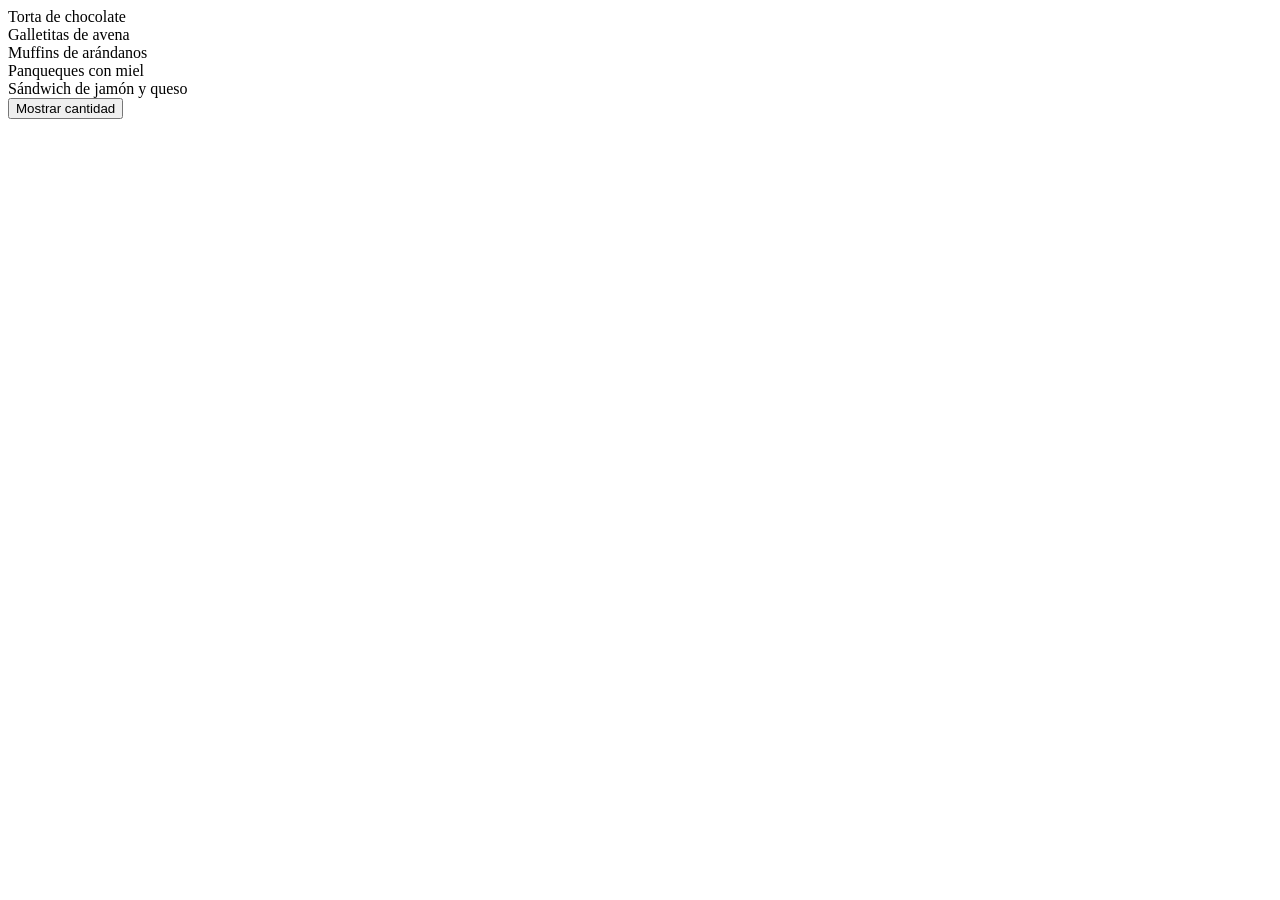
==== index.html @ 8eb1549c "Primera pagina HTML con logica de javascript" ====
<!DOCTYPE html>
<html lang="es">
<head>
    <meta charset="UTF-8">
    <meta name="viewport" content="width=device-width, initial-scale=1.0">
    <title>Index</title>
</head>
<body>
    <div id="listasMeriendas"></div>

    <button id="botonDeCantidad">Mostrar cantidad</button>
    <div id="cantidad"></div>
    
    <script src="main.js"></script>
</body>
</html>
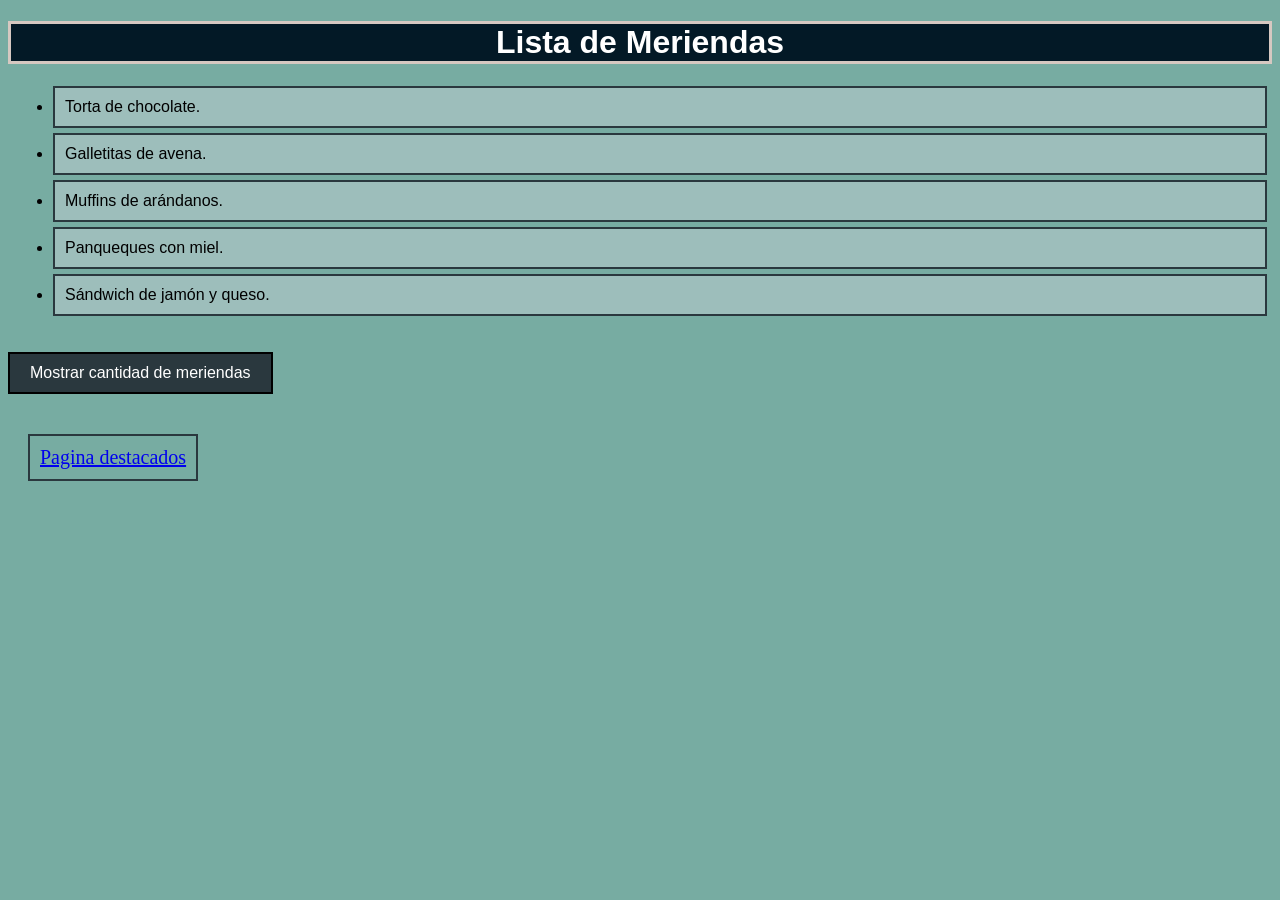
==== commit 38ffb604: "se aplico estilo y se creo la nueva pagina 'destacado'" ====
--- a/index.html
+++ b/index.html
@@ -4,13 +4,20 @@
     <meta charset="UTF-8">
     <meta name="viewport" content="width=device-width, initial-scale=1.0">
     <title>Index</title>
+    <link rel="stylesheet" href="estilos.css">
 </head>
 <body>
-    <div id="listasMeriendas"></div>
+    <h1>Lista de Meriendas</h1>
 
-    <button id="botonDeCantidad">Mostrar cantidad</button>
-    <div id="cantidad"></div>
-    
+    <ul id="listasMeriendas"></ul>
+
+    <button id="botonDeCantidad">Mostrar cantidad de meriendas</button>
+    <div class="respuesta" id="cantidad"></div>
+
+    <div class="enlaces">
+        <a href="destacados.html" >Pagina destacados</a>
+    </div>
+
     <script src="main.js"></script>
 </body>
 </html>
--- a/estilos.css
+++ b/estilos.css
@@ -0,0 +1,44 @@
+* {
+    background-color: #77aca2;
+}
+
+h1 {
+    color: #ffffff;
+    text-align: center;
+    font-family: Arial, sans-serif;
+    background-color: #031926;
+    border: 3px solid #d6c8c1;
+}
+
+.Meriendas {
+    background-color: #9DBEBB;
+    border: 2px solid #2a383e;
+    padding: 10px;
+    margin: 5px;
+    font-family: helvetica, sans-serif;
+}
+
+button {
+    background-color: #2a383e;
+    color: #ffffff;
+    border: 2px black solid;
+    padding: 10px 20px;
+    cursor: pointer;
+    font-size: 16px;
+    margin-top: 20px;
+    display: inline-block;
+}
+
+.respuesta {
+    margin: 20px;
+    font-family: helvetica, sans-serif;
+    font-weight: bold;
+}
+
+.enlaces {
+    margin: 20px;
+    display: inline-block;
+    font-size: 20px;
+    border: 2px solid #2a383e;
+    padding: 10px;
+}
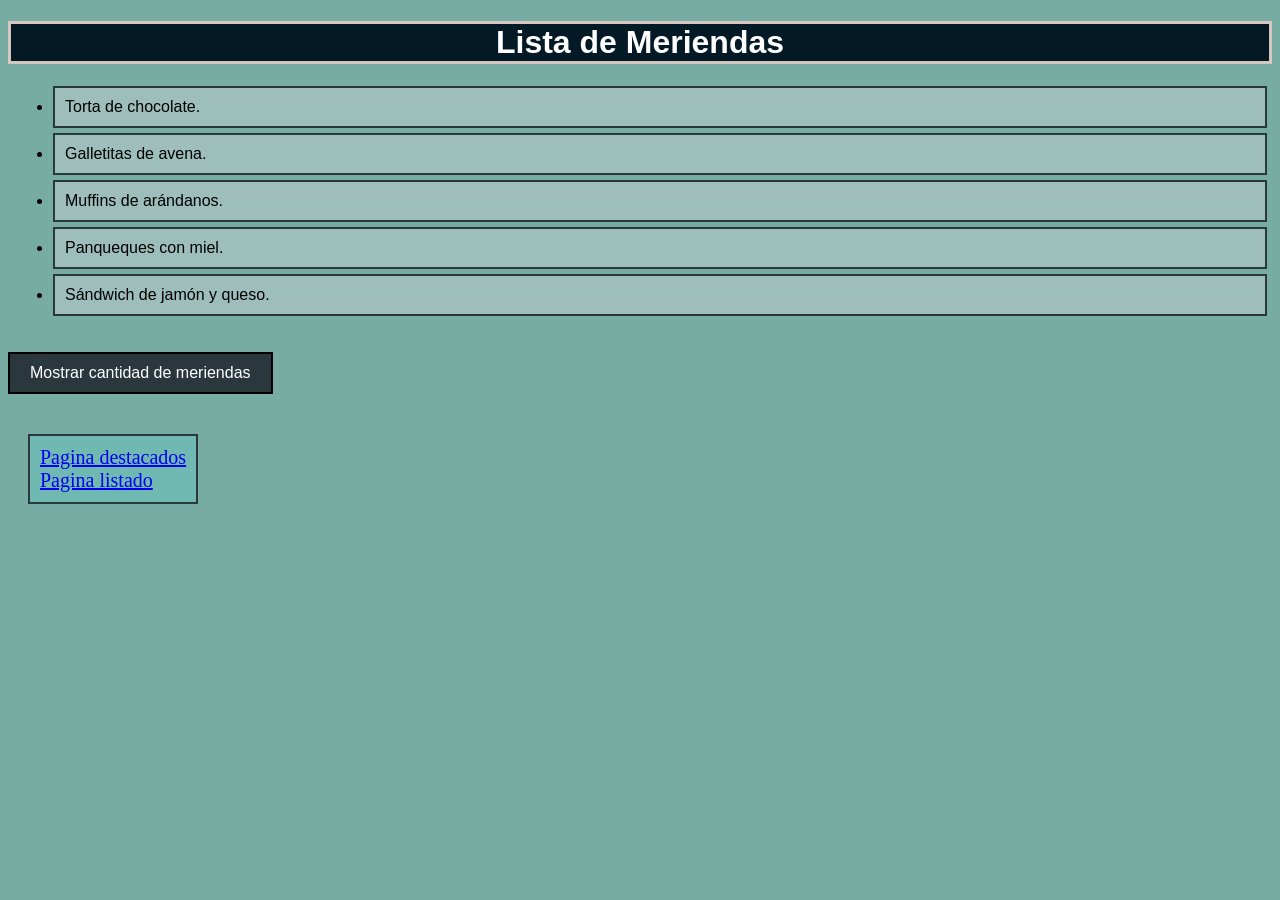
==== commit 88487e10: "Se creo la nueva pagina 'destacados' con logica y estilo, se corrigieron bugs, y se agrego el nuevo " ====
--- a/index.html
+++ b/index.html
@@ -9,15 +9,16 @@
 <body>
     <h1>Lista de Meriendas</h1>
 
-    <ul id="listasMeriendas"></ul>
+    <ul id="listaMeriendas"></ul>
 
     <button id="botonDeCantidad">Mostrar cantidad de meriendas</button>
     <div class="respuesta" id="cantidad"></div>
 
     <div class="enlaces">
-        <a href="destacados.html" >Pagina destacados</a>
+        <a href="destacados.html" >Pagina destacados<br></a>
+        <a href="listado.html" >Pagina listado<br></a>
     </div>
 
-    <script src="main.js"></script>
+    <script src="index.js"></script>
 </body>
 </html>
--- a/estilos.css
+++ b/estilos.css
@@ -1,4 +1,4 @@
-* {
+body {
     background-color: #77aca2;
 }
 
@@ -36,9 +36,24 @@
 }
 
 .enlaces {
+    background-color: #70b8b2;
     margin: 20px;
     display: inline-block;
     font-size: 20px;
     border: 2px solid #2a383e;
     padding: 10px;
+}
+
+.destacados {
+    background-color: #579696;
+}
+
+.tarjeta {
+    border: 2px solid #2a383e;
+    padding: 15;
+    margin: 10px;
+    display: inline-block;
+    width: 200px;
+    cursor: pointer;
+    font-family: helvetica, sans-serif;
 }
